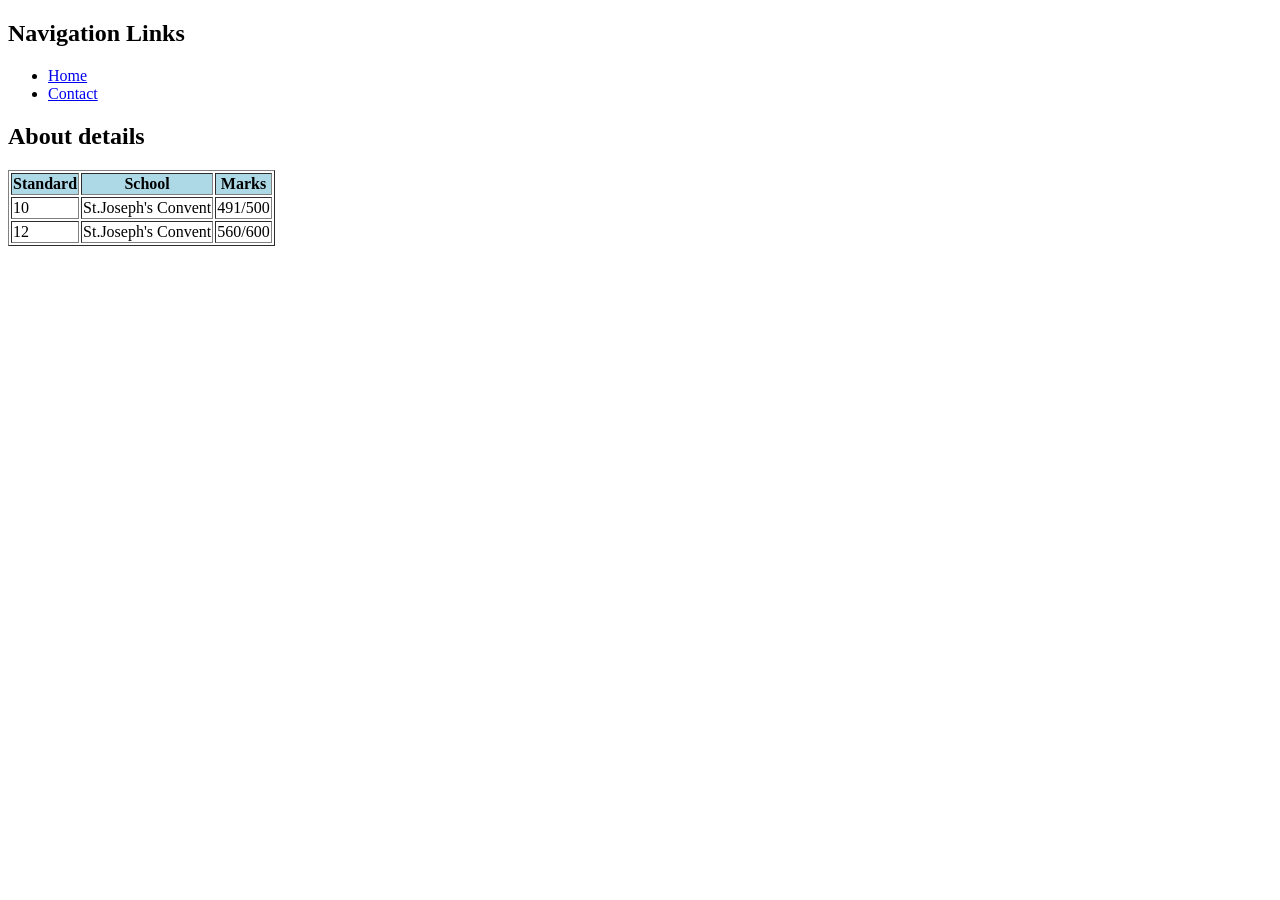
==== HTML/about.html @ dee87391 "Day 2 is completed" ====
<!DOCTYPE html>
<html>
    <head>
        <title>About details</title>
    </head>
    <body>
        <h2>Navigation Links</h2>
        <nav>
            <ul>
                <li><a href="task1.html">Home</a></li>
                <li><a href="contact.html">Contact</a></li>
            </ul>
        </nav>
        <h2>About details</h2>
        <table border="1">
            <tr  style="background-color: lightblue">
                <th>Standard</th>
                <th>School</th>
                <th>Marks</th>
            </tr>
            <tr>
                <td>10</td>
                <td>St.Joseph's Convent</td>
                <td>491/500</td>
            </tr>
            <tr>
                <td>12</td>
                <td>St.Joseph's Convent</td>
                <td>560/600</td>
            </tr>
        </table>
    </body>
</html>
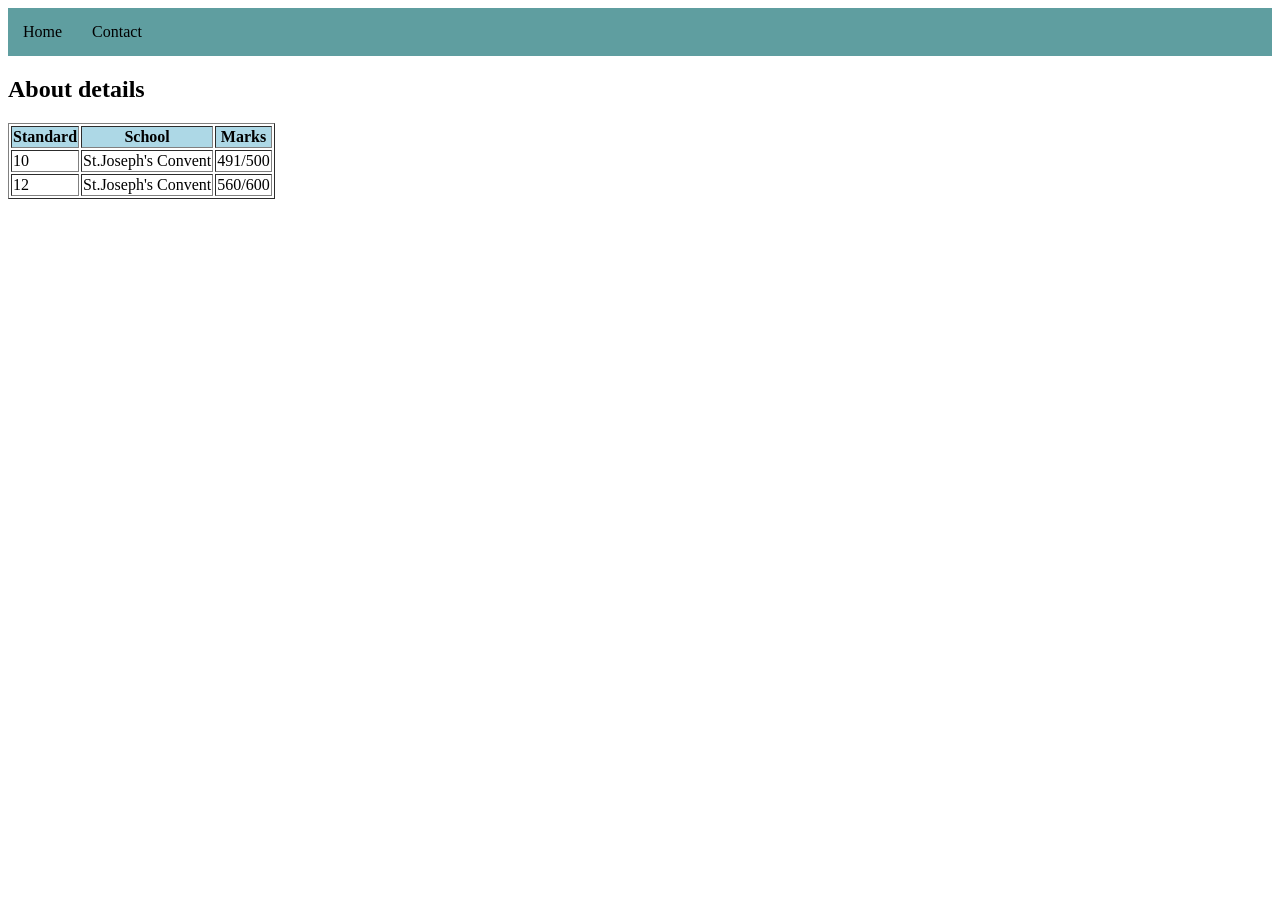
==== commit 2c5090ca: "CSS property is added" ====
--- a/HTML/about.html
+++ b/HTML/about.html
@@ -2,10 +2,31 @@
 <html>
     <head>
         <title>About details</title>
+        <style>
+        .navbar ul{
+            list-style-type: none;
+            background-color:cadetblue;
+            padding: 0px;
+            margin: 0px;
+            overflow: hidden;
+        }
+        .navbar a{
+            color: black;
+            text-decoration: none;
+            padding: 15px;
+            display: block;
+            text-align: center;
+        }
+        .navbar a:hover{
+            background-color: rgb(90, 87, 87);
+        }
+        .navbar li{
+            float: left;
+        }
+    </style>
     </head>
     <body>
-        <h2>Navigation Links</h2>
-        <nav>
+        <nav class="navbar">
             <ul>
                 <li><a href="task1.html">Home</a></li>
                 <li><a href="contact.html">Contact</a></li>
